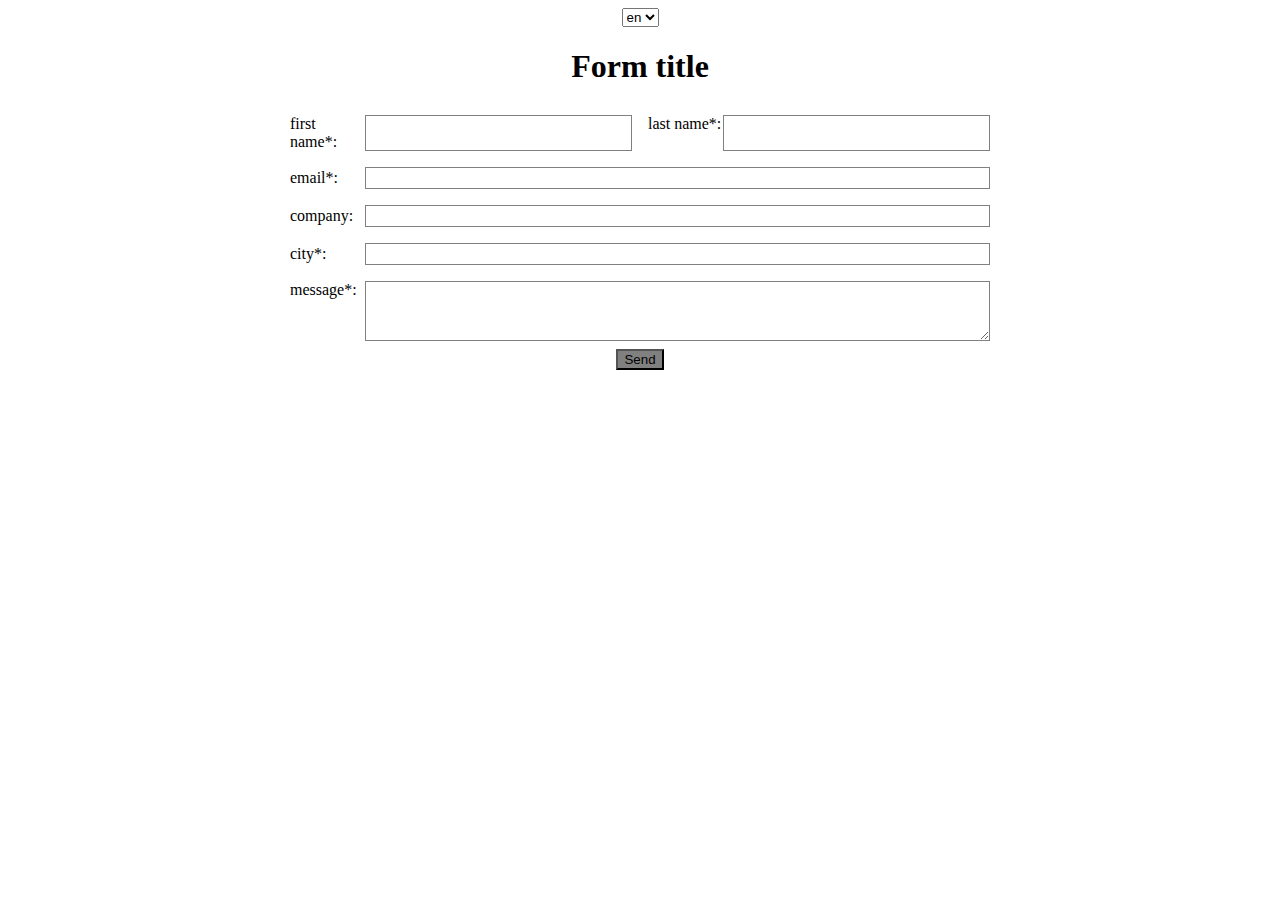
==== index.html @ c8a959f2 "Basic form markup" ====
<!DOCTYPE html>
<html lang="en">
<head>
    <meta charset="UTF-8">
    <title>Вездекод • Веб</title>
    <meta content="dark light" name="color-scheme">
    <link href="/styles.css" rel="stylesheet">
</head>
<body>
<select id="language" name="language" title="Select language">
    <option>en</option>
    <option>ru</option>
    <option>ar</option>
</select>
<h1>Form title</h1>
<form action="https://jkorpela.fi/cgi-bin/echo.cgi" method="post">
    <fieldset>
        <label for="first-name">first name*:<input id="first-name" name="first-name" required></label>
        <label for="last-name">last name*:<input id="last-name" name="last-name" required></label>
    </fieldset>
    <label for="email">email*:<input id="email" name="email" required type="email"></label>
    <label for="company">company:<input id="company" name="company"></label>
    <label for="city">city*:<input id="city" name="city" required></label>
    <label for="message">message*:<textarea id="message" name="message" required rows="3"></textarea></label>
    <button type="submit">Send</button>
</form>
</body>
</html>
---- styles.css ----
* {
    box-sizing: border-box;
}

:root {
    --form-min-width: 700px;
    --field-label-width: 75px;
}

:root, input, textarea {
    font-size: 16px;
}

body, form {
    display: flex;
    flex-direction: column;
}

body {
    align-items: center;
}

form {
    max-width: 100%;
    width: var(--form-min-width);
}

fieldset {
    /*--field-input-width: 300px;*/
    /*max-width: var(--form-min-width);*/
    display: flex;
    justify-content: space-between;
    border: unset;
    margin: unset;
    padding: unset;
    gap: 1rem;
}

input, textarea, button {
    -webkit-appearance: unset;
}

input, textarea {
    font-family: inherit;
    background: unset;
    border: 1px solid gray;
}

label {
    word-break: break-word;
    margin: .5rem 0;
    width: 100%;
    display: flex;
    justify-content: space-between;
    align-items: center;
}

label > :is(input, textarea) {
    --field-input-width: calc(100% - var(--field-label-width));
    max-width: var(--field-input-width);
    min-width: var(--field-input-width);
    align-self: stretch;
}

label:last-of-type {
    align-items: flex-start;
}

button[type=submit] {
    background: gray;
    align-self: center;
}
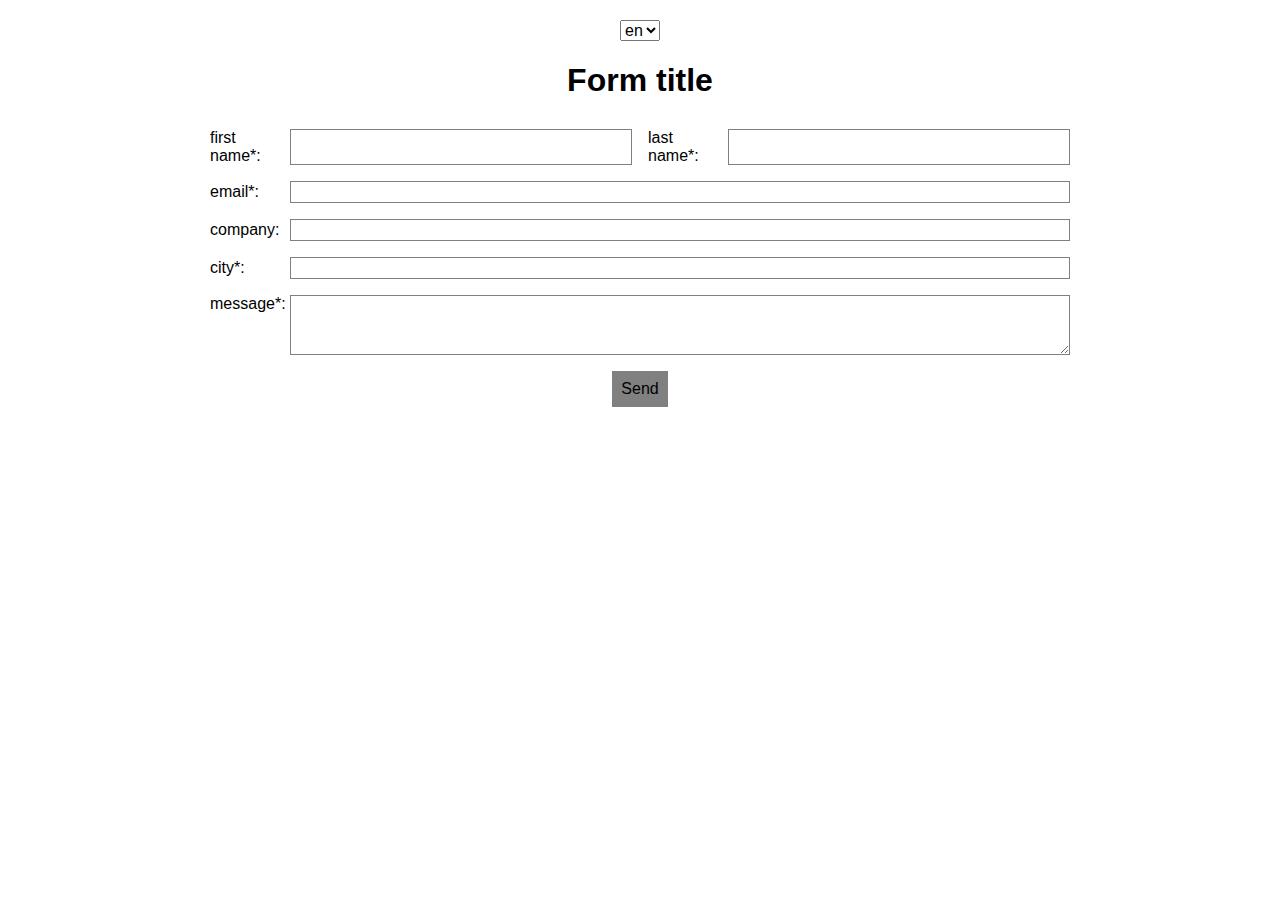
==== commit 47cbc426: "900px breakpoint" ====
--- a/index.html
+++ b/index.html
@@ -4,6 +4,7 @@
     <meta charset="UTF-8">
     <title>Вездекод • Веб</title>
     <meta content="dark light" name="color-scheme">
+    <meta content="width=device-width, initial-scale=1.0" name="viewport">
     <link href="/styles.css" rel="stylesheet">
 </head>
 <body>
--- a/styles.css
+++ b/styles.css
@@ -3,11 +3,12 @@
 }
 
 :root {
-    --form-min-width: 700px;
-    --field-label-width: 75px;
+    --form-min-width: 860px;
+    --field-label-width: 80px;
+    font-family: Helvetica, sans-serif;
 }
 
-:root, input, textarea {
+:root, input, textarea, select, option, button {
     font-size: 16px;
 }
 
@@ -18,6 +19,9 @@
 
 body {
     align-items: center;
+    margin: unset;
+    padding: 20px;
+    padding-bottom: 50px;
 }
 
 form {
@@ -38,9 +42,6 @@
 
 input, textarea, button {
     -webkit-appearance: unset;
-}
-
-input, textarea {
     font-family: inherit;
     background: unset;
     border: 1px solid gray;
@@ -48,7 +49,6 @@
 
 label {
     word-break: break-word;
-    margin: .5rem 0;
     width: 100%;
     display: flex;
     justify-content: space-between;
@@ -66,7 +66,25 @@
     align-items: flex-start;
 }
 
-button[type=submit] {
+label, button {
+    margin: .5rem 0;
+}
+
+button {
     background: gray;
     align-self: center;
+    padding: .5em;
 }
+
+@media (max-width: 900px) {
+    fieldset {
+        display: initial;
+        flex-direction: column;
+        gap: unset;
+        width: 100%;
+    }
+
+    button[type=submit] {
+        align-self: stretch;
+    }
+}
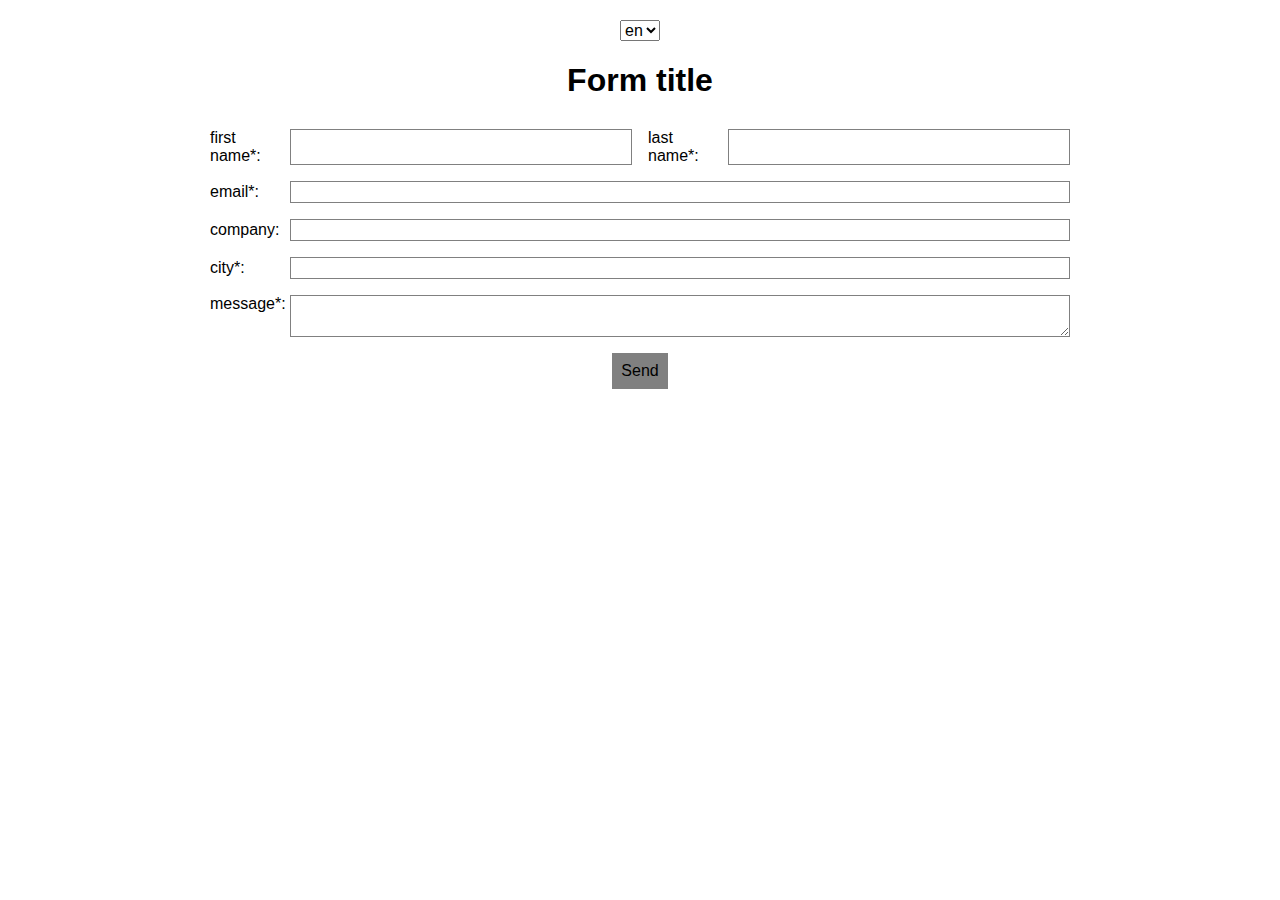
==== commit 662bb291: "Validate and save form" ====
--- a/index.html
+++ b/index.html
@@ -6,6 +6,7 @@
     <meta content="dark light" name="color-scheme">
     <meta content="width=device-width, initial-scale=1.0" name="viewport">
     <link href="/styles.css" rel="stylesheet">
+    <script defer src="/form.mjs" type="module"></script>
 </head>
 <body>
 <select id="language" name="language" title="Select language">
@@ -14,15 +15,15 @@
     <option>ar</option>
 </select>
 <h1>Form title</h1>
-<form action="https://jkorpela.fi/cgi-bin/echo.cgi" method="post">
+<form id="form">
     <fieldset>
-        <label for="first-name">first name*:<input id="first-name" name="first-name" required></label>
-        <label for="last-name">last name*:<input id="last-name" name="last-name" required></label>
+        <label for="first-name">first name*:<input id="first-name" minlength="5" name="first-name" required></label>
+        <label for="last-name">last name*:<input id="last-name" minlength="5" name="last-name" required></label>
     </fieldset>
     <label for="email">email*:<input id="email" name="email" required type="email"></label>
     <label for="company">company:<input id="company" name="company"></label>
-    <label for="city">city*:<input id="city" name="city" required></label>
-    <label for="message">message*:<textarea id="message" name="message" required rows="3"></textarea></label>
+    <label for="city">city*:<input id="city" minlength="5" name="city" required></label>
+    <label for="message">message*:<textarea id="message" minlength="5" name="message" required></textarea></label>
     <button type="submit">Send</button>
 </form>
 </body>
--- a/styles.css
+++ b/styles.css
@@ -62,6 +62,10 @@
     align-self: stretch;
 }
 
+form.visible-invalids label > :is(input, textarea):invalid {
+    border-color: red;
+}
+
 label:last-of-type {
     align-items: flex-start;
 }
@@ -71,6 +75,7 @@
 }
 
 button {
+    cursor: pointer;
     background: gray;
     align-self: center;
     padding: .5em;
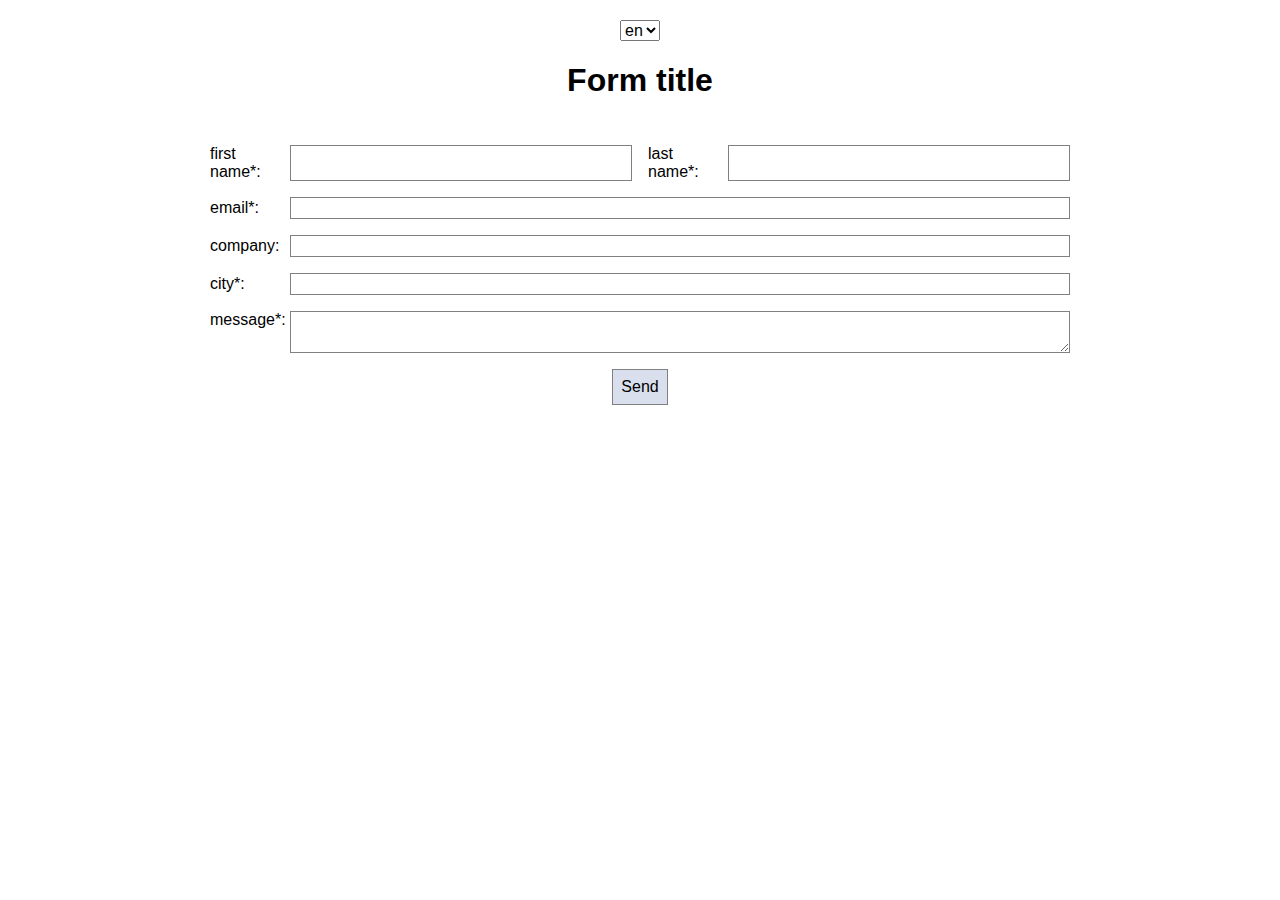
==== commit 41ac6ee8: "Notifications" ====
--- a/index.html
+++ b/index.html
@@ -1,30 +1,36 @@
 <!DOCTYPE html>
-<html lang="en">
+<html data-l11n-dir="dir" data-l11n-lang="lang" lang="en">
 <head>
     <meta charset="UTF-8">
-    <title>Вездекод • Веб</title>
+    <title data-l11n-innerText="vezdekod-web">Vezdekod • Web</title>
     <meta content="dark light" name="color-scheme">
     <meta content="width=device-width, initial-scale=1.0" name="viewport">
     <link href="/styles.css" rel="stylesheet">
     <script defer src="/form.mjs" type="module"></script>
 </head>
 <body>
-<select id="language" name="language" title="Select language">
+<select data-l11n-title="select-language" data-l11n-value="lang" id="language" name="language" title="Select language">
     <option>en</option>
     <option>ru</option>
     <option>ar</option>
 </select>
-<h1>Form title</h1>
+<h1 data-l11n-innerText="form-title">Form title</h1>
+<output></output>
 <form id="form">
     <fieldset>
-        <label for="first-name">first name*:<input id="first-name" minlength="5" name="first-name" required></label>
-        <label for="last-name">last name*:<input id="last-name" minlength="5" name="last-name" required></label>
+        <label data-after="*" data-l11n-title="first-name" for="first-name" title="first name">
+            <input id="first-name" minlength="5" name="first-name" required></label>
+        <label data-after="*" data-l11n-title="last-name" for="last-name" title="last name">
+            <input id="last-name" minlength="5" name="last-name" required></label>
     </fieldset>
-    <label for="email">email*:<input id="email" name="email" required type="email"></label>
-    <label for="company">company:<input id="company" name="company"></label>
-    <label for="city">city*:<input id="city" minlength="5" name="city" required></label>
-    <label for="message">message*:<textarea id="message" minlength="5" name="message" required></textarea></label>
-    <button type="submit">Send</button>
+    <label data-after="*" data-l11n-title="email" for="email" title="email">
+        <input id="email" name="email" required type="email"></label>
+    <label data-l11n-title="company" for="company" title="company"><input id="company" name="company"></label>
+    <label data-after="*" data-l11n-title="city" for="city" title="city">
+        <input id="city" minlength="5" name="city" required></label>
+    <label data-after="*" data-l11n-title="message" for="message" title="message">
+        <textarea id="message" minlength="5" name="message" required></textarea></label>
+    <button data-l11n-innerText="send" type="submit">Send</button>
 </form>
 </body>
 </html>
--- a/styles.css
+++ b/styles.css
@@ -12,7 +12,7 @@
     font-size: 16px;
 }
 
-body, form {
+body, form, output {
     display: flex;
     flex-direction: column;
 }
@@ -24,9 +24,14 @@
     padding-bottom: 50px;
 }
 
-form {
+form, output {
     max-width: 100%;
     width: var(--form-min-width);
+}
+
+output {
+    gap: .5rem;
+    margin: .5rem 0;
 }
 
 fieldset {
@@ -55,6 +60,10 @@
     align-items: center;
 }
 
+label:before {
+    content: attr(title) attr(data-after) ':';
+}
+
 label > :is(input, textarea) {
     --field-input-width: calc(100% - var(--field-label-width));
     max-width: var(--field-input-width);
@@ -76,9 +85,22 @@
 
 button {
     cursor: pointer;
-    background: gray;
+    background: rgba(181, 192, 221, .5);
     align-self: center;
     padding: .5em;
+}
+
+form-notification {
+    --accent-hue: 210;
+    display: block;
+    text-align: center;
+    padding: .5rem;
+    color: hsl(var(--accent-hue), 100%, 70%);
+    background-color: hsla(var(--accent-hue), 100%, 70%, 0.3);
+}
+
+form-notification.error {
+    --accent-hue: 0;
 }
 
 @media (max-width: 900px) {
